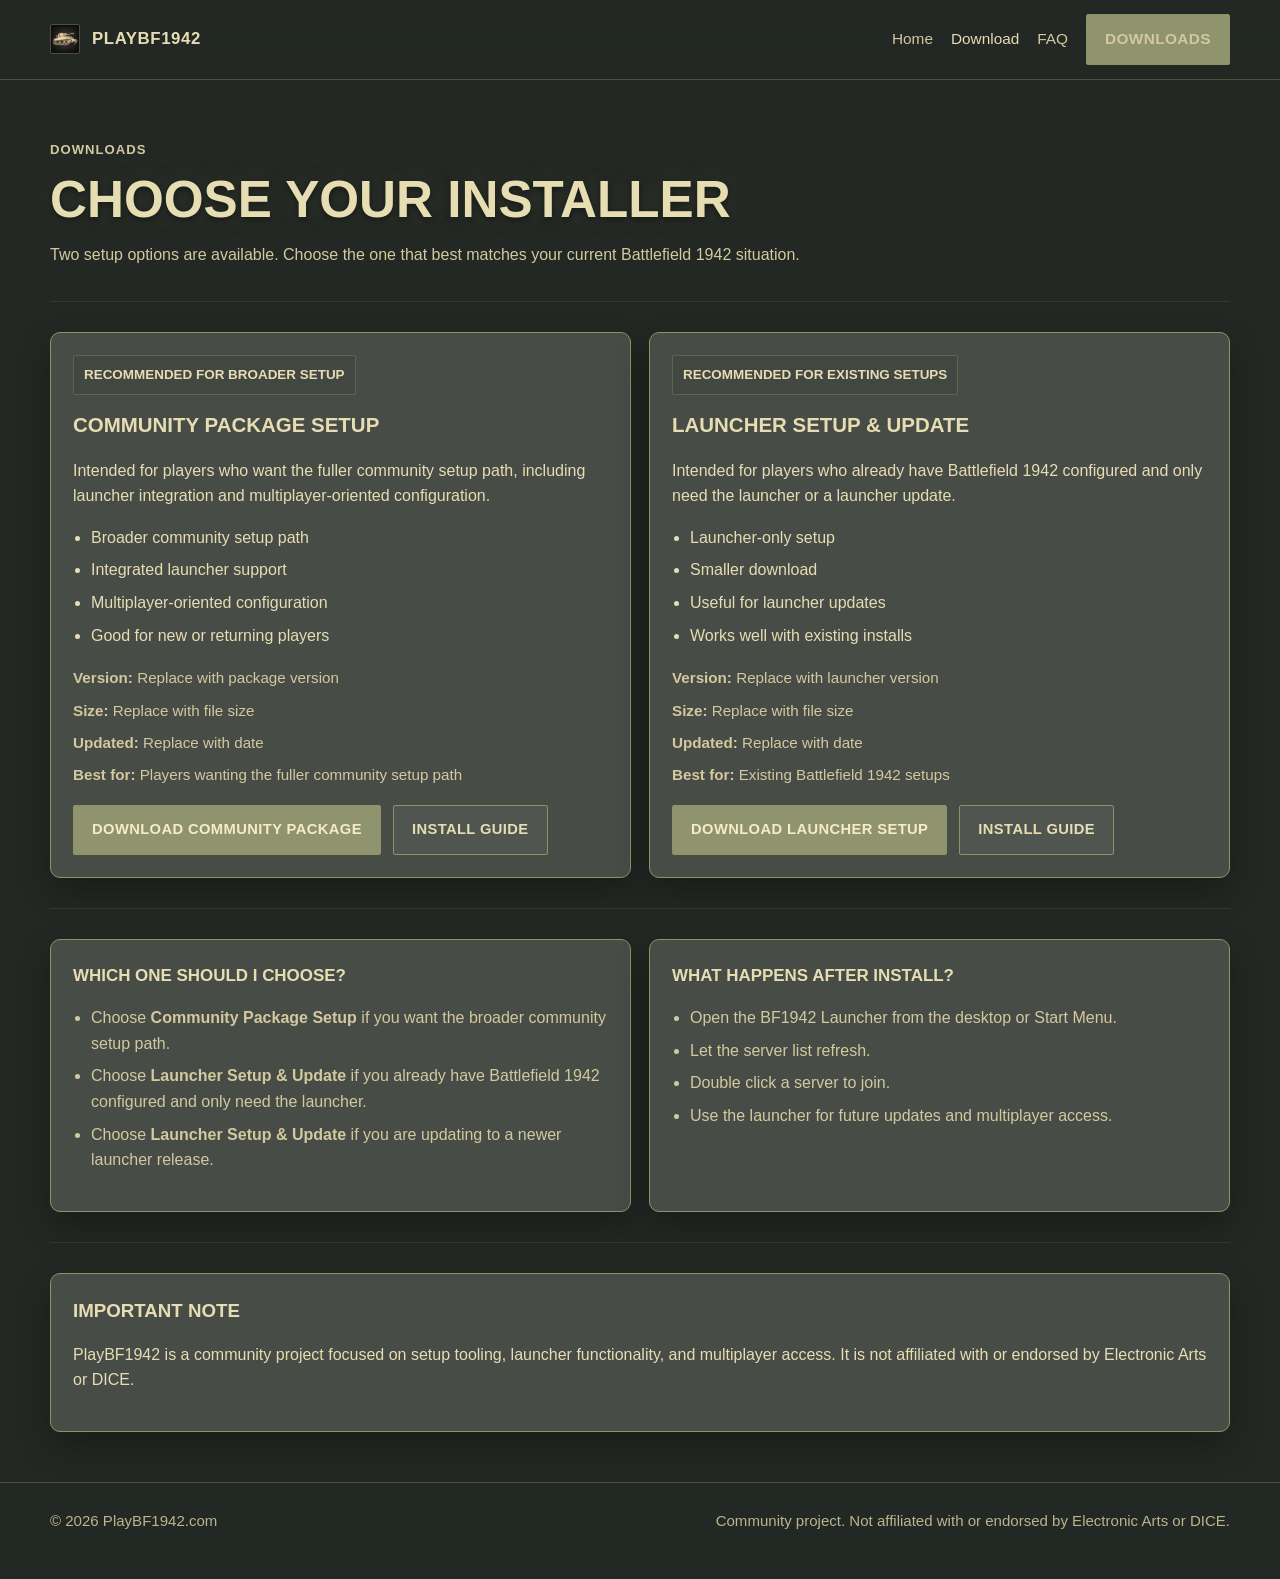
==== download.html @ aab13c07 "Update download page for launcher setup and descriptions" ====
<!DOCTYPE html>
<html lang="en">
<head>
  <meta charset="UTF-8" />
  <meta name="viewport" content="width=device-width, initial-scale=1.0" />
  <title>Downloads - PlayBF1942</title>
  <meta
    name="description"
    content="Download the PlayBF1942 Community Package Setup or Launcher Setup & Update."
  />
  <link rel="stylesheet" href="styles.css" />
</head>
<body>
  <header class="site-header">
    <div class="container header-inner">
      <a class="brand" href="index.html">
        <img src="images/launcher-icon.png" alt="BF1942 Launcher Icon" />
        <span>PlayBF1942</span>
      </a>

      <nav class="nav-links">
        <a href="index.html">Home</a>
        <a class="active" href="download.html">Download</a>
        <a href="faq.html">FAQ</a>
        <a class="btn btn-primary" href="download.html">Downloads</a>
      </nav>
    </div>
  </header>

  <main class="container">
    <section class="page-header">
      <span class="eyebrow">Downloads</span>
      <h1>Choose your installer</h1>
      <p class="lead">
        Two setup options are available. Choose the one that best matches your current Battlefield 1942 situation.
      </p>
    </section>

    <section class="download-grid">
      <article class="download-card">
        <span class="badge">Recommended for broader setup</span>
        <h2>Community Package Setup</h2>
        <p>
          Intended for players who want the fuller community setup path, including launcher integration and multiplayer-oriented configuration.
        </p>

        <ul class="list">
          <li>Broader community setup path</li>
          <li>Integrated launcher support</li>
          <li>Multiplayer-oriented configuration</li>
          <li>Good for new or returning players</li>
        </ul>

        <div class="meta">
          <div><strong>Version:</strong> Replace with package version</div>
          <div><strong>Size:</strong> Replace with file size</div>
          <div><strong>Updated:</strong> Replace with date</div>
          <div><strong>Best for:</strong> Players wanting the fuller community setup path</div>
        </div>

        <div class="card-actions">
          <a class="btn btn-primary" href="https://example.com/community-package.exe">Download Community Package</a>
          <a class="btn btn-secondary" href="faq.html">Install Guide</a>
        </div>
      </article>

      <article class="download-card">
        <span class="badge">Recommended for existing setups</span>
        <h2>Launcher Setup &amp; Update</h2>
        <p>
          Intended for players who already have Battlefield 1942 configured and only need the launcher or a launcher update.
        </p>

        <ul class="list">
          <li>Launcher-only setup</li>
          <li>Smaller download</li>
          <li>Useful for launcher updates</li>
          <li>Works well with existing installs</li>
        </ul>

        <div class="meta">
          <div><strong>Version:</strong> Replace with launcher version</div>
          <div><strong>Size:</strong> Replace with file size</div>
          <div><strong>Updated:</strong> Replace with date</div>
          <div><strong>Best for:</strong> Existing Battlefield 1942 setups</div>
        </div>

        <div class="card-actions">
          <a class="btn btn-primary" href="https://example.com/launcher-setup.exe">Download Launcher Setup</a>
          <a class="btn btn-secondary" href="faq.html">Install Guide</a>
        </div>
      </article>
    </section>

    <section class="info-grid">
      <article class="info-card">
        <h3>Which one should I choose?</h3>
        <ul>
          <li>Choose <strong>Community Package Setup</strong> if you want the broader community setup path.</li>
          <li>Choose <strong>Launcher Setup &amp; Update</strong> if you already have Battlefield 1942 configured and only need the launcher.</li>
          <li>Choose <strong>Launcher Setup &amp; Update</strong> if you are updating to a newer launcher release.</li>
        </ul>
      </article>

      <article class="info-card">
        <h3>What happens after install?</h3>
        <ul>
          <li>Open the BF1942 Launcher from the desktop or Start Menu.</li>
          <li>Let the server list refresh.</li>
          <li>Double click a server to join.</li>
          <li>Use the launcher for future updates and multiplayer access.</li>
        </ul>
      </article>
    </section>

    <section>
      <div class="callout">
        <h3>Important note</h3>
        <p>
          PlayBF1942 is a community project focused on setup tooling, launcher functionality, and multiplayer access.
          It is not affiliated with or endorsed by Electronic Arts or DICE.
        </p>
      </div>
    </section>
  </main>

  <footer class="site-footer">
    <div class="container footer-inner">
      <div>© 2026 PlayBF1942.com</div>
      <div>Community project. Not affiliated with or endorsed by Electronic Arts or DICE.</div>
    </div>
  </footer>
</body>
</html>
---- styles.css ----
:root {
  --bg: #2f3430;
  --bg-deep: #232824;
  --bg-overlay: rgba(35, 40, 36, 0.9);

  --panel: #4a4f49;
  --panel-2: #535851;
  --panel-3: #434842;

  --border: #8d9364;
  --border-soft: rgba(141, 147, 100, 0.38);

  --text: #e7ddb3;
  --text-soft: #d3c99f;
  --text-dim: #bdb38d;

  --accent: #8f946f;
  --accent-hover: #a2a783;
  --accent-2: #6d7256;

  --button-text: #f5ecc5;

  --success: #95a27a;
  --warning: #b6a06a;

  --shadow: 0 14px 34px rgba(0, 0, 0, 0.28);
  --radius: 10px;
  --radius-sm: 6px;
  --max-width: 1180px;
  --transition: 0.18s ease;
}

* {
  box-sizing: border-box;
}

html {
  scroll-behavior: smooth;
}

body {
  margin: 0;
  font-family: Arial, Helvetica, sans-serif;
  color: var(--text);
  background: linear-gradient(rgba(35, 40, 36, 0.95), rgba(35, 40, 36, 0.95)), var(--bg-deep);
  line-height: 1.6;
}

body.home-page {
  background:
    linear-gradient(rgba(35, 40, 36, 0.82), rgba(35, 40, 36, 0.9)),
    url("images/gameplay.jpg") center top / cover fixed no-repeat,
    var(--bg-deep);
}

a {
  color: inherit;
  text-decoration: none;
}

img {
  max-width: 100%;
  display: block;
}

.container {
  width: min(calc(100% - 32px), var(--max-width));
  margin: 0 auto;
}

.site-header {
  position: sticky;
  top: 0;
  z-index: 100;
  background: linear-gradient(
    180deg,
    rgba(35, 40, 36, 0.98),
    rgba(35, 40, 36, 0.92)
  );
  border-bottom: 1px solid var(--border-soft);
  backdrop-filter: blur(10px);
}

.header-inner {
  display: flex;
  align-items: center;
  justify-content: space-between;
  gap: 18px;
  padding: 14px 0;
}

.brand {
  display: flex;
  align-items: center;
  gap: 12px;
  font-weight: 800;
  font-size: 1.05rem;
  letter-spacing: 0.6px;
  text-transform: uppercase;
}

.brand img {
  height: 30px;
  width: auto;
  border: 1px solid var(--border-soft);
  border-radius: 2px;
}

.nav-links {
  display: flex;
  align-items: center;
  gap: 18px;
  flex-wrap: wrap;
}

.nav-links a {
  color: var(--text-soft);
  font-size: 0.96rem;
}

.nav-links a:hover,
.nav-links a.active {
  color: var(--text);
}

.btn {
  display: inline-block;
  padding: 12px 18px;
  border: 1px solid var(--border);
  border-radius: 2px;
  font-weight: 700;
  transition: var(--transition);
  cursor: pointer;
  text-transform: uppercase;
  letter-spacing: 0.4px;
  font-size: 0.92rem;
}

.btn:hover {
  transform: translateY(-1px);
}

.btn-primary {
  background: var(--accent);
  color: var(--button-text);
}

.btn-primary:hover {
  background: var(--accent-hover);
}

.btn-secondary {
  background: rgba(83, 88, 81, 0.84);
  color: var(--text);
}

.btn-secondary:hover {
  background: rgba(94, 100, 92, 0.96);
}

.hero {
  padding: 72px 0 40px;
}

.hero-grid {
  display: grid;
  grid-template-columns: 1.15fr 0.85fr;
  gap: 28px;
  align-items: center;
}

.eyebrow {
  display: inline-block;
  margin-bottom: 14px;
  color: var(--text-soft);
  font-weight: 700;
  font-size: 0.82rem;
  letter-spacing: 1px;
  text-transform: uppercase;
}

h1 {
  margin: 0 0 16px;
  font-size: clamp(2.5rem, 5vw, 4.5rem);
  line-height: 1.02;
  text-transform: uppercase;
  text-shadow:
    0 2px 6px rgba(0, 0, 0, 0.45),
    0 0 30px rgba(180, 170, 120, 0.12);
}

.hero p,
.lead,
.section-copy,
.card p,
.info-card p,
.info-card ul,
.faq-item p,
.faq-item ul,
.step p {
  color: var(--text-soft);
}

.hero p {
  margin: 0 0 24px;
  font-size: 1.05rem;
  max-width: 720px;
}

.hero-actions,
.card-actions {
  display: flex;
  flex-wrap: wrap;
  gap: 12px;
}

.hero-actions {
  margin-bottom: 22px;
}

.hero-meta {
  display: flex;
  flex-wrap: wrap;
  gap: 18px;
  color: var(--text-soft);
  font-size: 0.94rem;
}

.panel,
.feature-card,
.step,
.download-card,
.info-card,
.faq-item,
.callout,
.screenshot-card {
  background: rgba(74, 79, 73, 0.95);
  border: 1px solid var(--border);
  border-radius: var(--radius);
  box-shadow: var(--shadow);
}

.panel {
  padding: 18px;
}

.launcher-preview {
  aspect-ratio: 16 / 10;
  border-radius: var(--radius-sm);
  border: 1px solid var(--border-soft);
  background:
    linear-gradient(rgba(0, 0, 0, 0.08), rgba(0, 0, 0, 0.16)),
    url("images/launcher-screenshot.jpg") center / cover no-repeat,
    var(--panel-3);
  display: flex;
  align-items: flex-end;
  padding: 14px;
}

.preview-badge {
  background: rgba(47, 52, 48, 0.92);
  border: 1px solid var(--border);
  padding: 8px 12px;
  border-radius: 2px;
  font-weight: 700;
  font-size: 0.9rem;
  text-transform: uppercase;
}

.hero-stats {
  display: grid;
  grid-template-columns: 1fr 1fr;
  gap: 12px;
  margin-top: 14px;
}

.mini-stat {
  background: rgba(67, 72, 66, 0.92);
  border: 1px solid var(--border-soft);
  border-radius: var(--radius-sm);
  padding: 14px;
}

.mini-stat strong {
  display: block;
  margin-bottom: 4px;
  font-size: 1.02rem;
}

section {
  padding: 30px 0;
}

.section-title {
  margin: 0 0 10px;
  font-size: 2rem;
  text-transform: uppercase;
}

.section-copy {
  margin: 0 0 24px;
  max-width: 800px;
}

.features-grid,
.steps-grid,
.download-grid,
.info-grid,
.screenshot-grid,
.cta-grid {
  display: grid;
  gap: 18px;
}

.features-grid {
  grid-template-columns: repeat(3, 1fr);
}

.steps-grid {
  grid-template-columns: repeat(4, 1fr);
}

.download-grid,
.info-grid,
.cta-grid,
.screenshot-grid {
  grid-template-columns: 1fr 1fr;
}

section {
  padding: 30px 0;
}

section + section {
  border-top: 1px solid rgba(141, 147, 100, 0.16);
}

.feature-card,
.step,
.download-card,
.info-card,
.screenshot-card,
.callout {
  padding: 22px;
}

.feature-card h3,
.step h3,
.download-card h2,
.info-card h3,
.faq-item h2,
.callout h3,
.screenshot-card h3 {
  margin: 0 0 10px;
  text-transform: uppercase;
}

.feature-card h3,
.step h3,
.info-card h3,
.screenshot-card h3 {
  font-size: 1.06rem;
}

.feature-card,
.callout,
.download-card {
  transition: transform 0.18s ease, border-color 0.18s ease, box-shadow 0.18s ease;
}

.feature-card:hover,
.callout:hover,
.download-card:hover {
  transform: translateY(-4px);
  border-color: #a2a783;
}

.download-card h2,
.faq-item h2 {
  font-size: 1.28rem;
}

.list,
.info-card ul,
.faq-item ul {
  padding-left: 18px;
}

.list li,
.info-card li,
.faq-item li {
  margin-bottom: 7px;
}

.step-number {
  width: 38px;
  height: 38px;
  display: inline-flex;
  align-items: center;
  justify-content: center;
  border: 1px solid var(--border);
  background: var(--accent);
  color: var(--button-text);
  font-weight: 800;
  margin-bottom: 12px;
}

.badge {
  display: inline-block;
  margin-bottom: 14px;
  background: rgba(67, 72, 66, 0.94);
  border: 1px solid var(--border-soft);
  color: var(--text);
  padding: 8px 10px;
  font-size: 0.84rem;
  font-weight: 700;
  border-radius: 2px;
  text-transform: uppercase;
}

.faq-list {
  display: grid;
  gap: 14px;
  padding: 24px 0 10px;
}

.faq-item {
  background: rgba(74, 79, 73, 0.96);
  border: 1px solid var(--border);
  border-radius: var(--radius);
  box-shadow: var(--shadow);
  overflow: hidden;
  padding: 0;
}

.faq-item details {
  width: 100%;
}

.faq-item summary {
  list-style: none;
  cursor: pointer;
  padding: 20px 22px;
  font-size: 1.15rem;
  font-weight: 800;
  text-transform: uppercase;
  color: var(--text);
  display: flex;
  align-items: center;
  justify-content: space-between;
  gap: 16px;
  transition: background 0.18s ease;
}

.faq-item summary:hover {
  background: rgba(83, 88, 81, 0.38);
}

.faq-item summary::-webkit-details-marker {
  display: none;
}

.faq-item summary::after {
  content: "+";
  font-size: 1.4rem;
  line-height: 1;
  color: var(--text-soft);
  flex-shrink: 0;
}

.faq-item details[open] summary::after {
  content: "–";
}

.faq-answer {
  padding: 0 22px 22px;
  color: var(--text-soft);
  border-top: 1px solid var(--border-soft);
}

.faq-answer p,
.faq-answer ul {
  margin: 16px 0 0;
}

.faq-answer ul {
  padding-left: 20px;
}

.faq-answer li {
  margin-bottom: 8px;
}

.faq-answer strong {
  color: var(--text);
}

.meta {
  display: grid;
  gap: 8px;
  margin: 18px 0;
  color: var(--text-soft);
  font-size: 0.95rem;
}

.page-header {
  padding: 56px 0 18px;
}

.page-header h1 {
  font-size: clamp(2.2rem, 4vw, 3.9rem);
}

.screenshot-frame {
  aspect-ratio: 16 / 10;
  border-radius: var(--radius-sm);
  border: 1px solid var(--border-soft);
  background: var(--panel-3) center / cover no-repeat;
  margin-bottom: 14px;
}

.screenshot-frame.launcher {
  background-image: url("images/launcher-screenshot.jpg");
}

.screenshot-frame.gameplay {
  background-image: url("images/gameplay.jpg");
}

.faq-list {
  display: grid;
  gap: 16px;
  padding: 24px 0 10px;
}

.site-footer {
  margin-top: 20px;
  padding: 26px 0 46px;
  border-top: 1px solid var(--border-soft);
  background: rgba(35, 40, 36, 0.88);
  color: var(--text-dim);
  font-size: 0.94rem;
}

.footer-inner {
  display: flex;
  justify-content: space-between;
  gap: 16px;
  flex-wrap: wrap;
}

@media (max-width: 980px) {
  .hero-grid,
  .features-grid,
  .steps-grid,
  .download-grid,
  .info-grid,
  .cta-grid,
  .screenshot-grid {
    grid-template-columns: 1fr;
  }

  .hero {
    padding-top: 48px;
  }
}

@media (max-width: 720px) {
  .header-inner {
    flex-direction: column;
    align-items: flex-start;
  }

  .hero-meta,
  .hero-stats {
    grid-template-columns: 1fr;
  }

  .hero-meta {
    flex-direction: column;
    gap: 8px;
  }
}
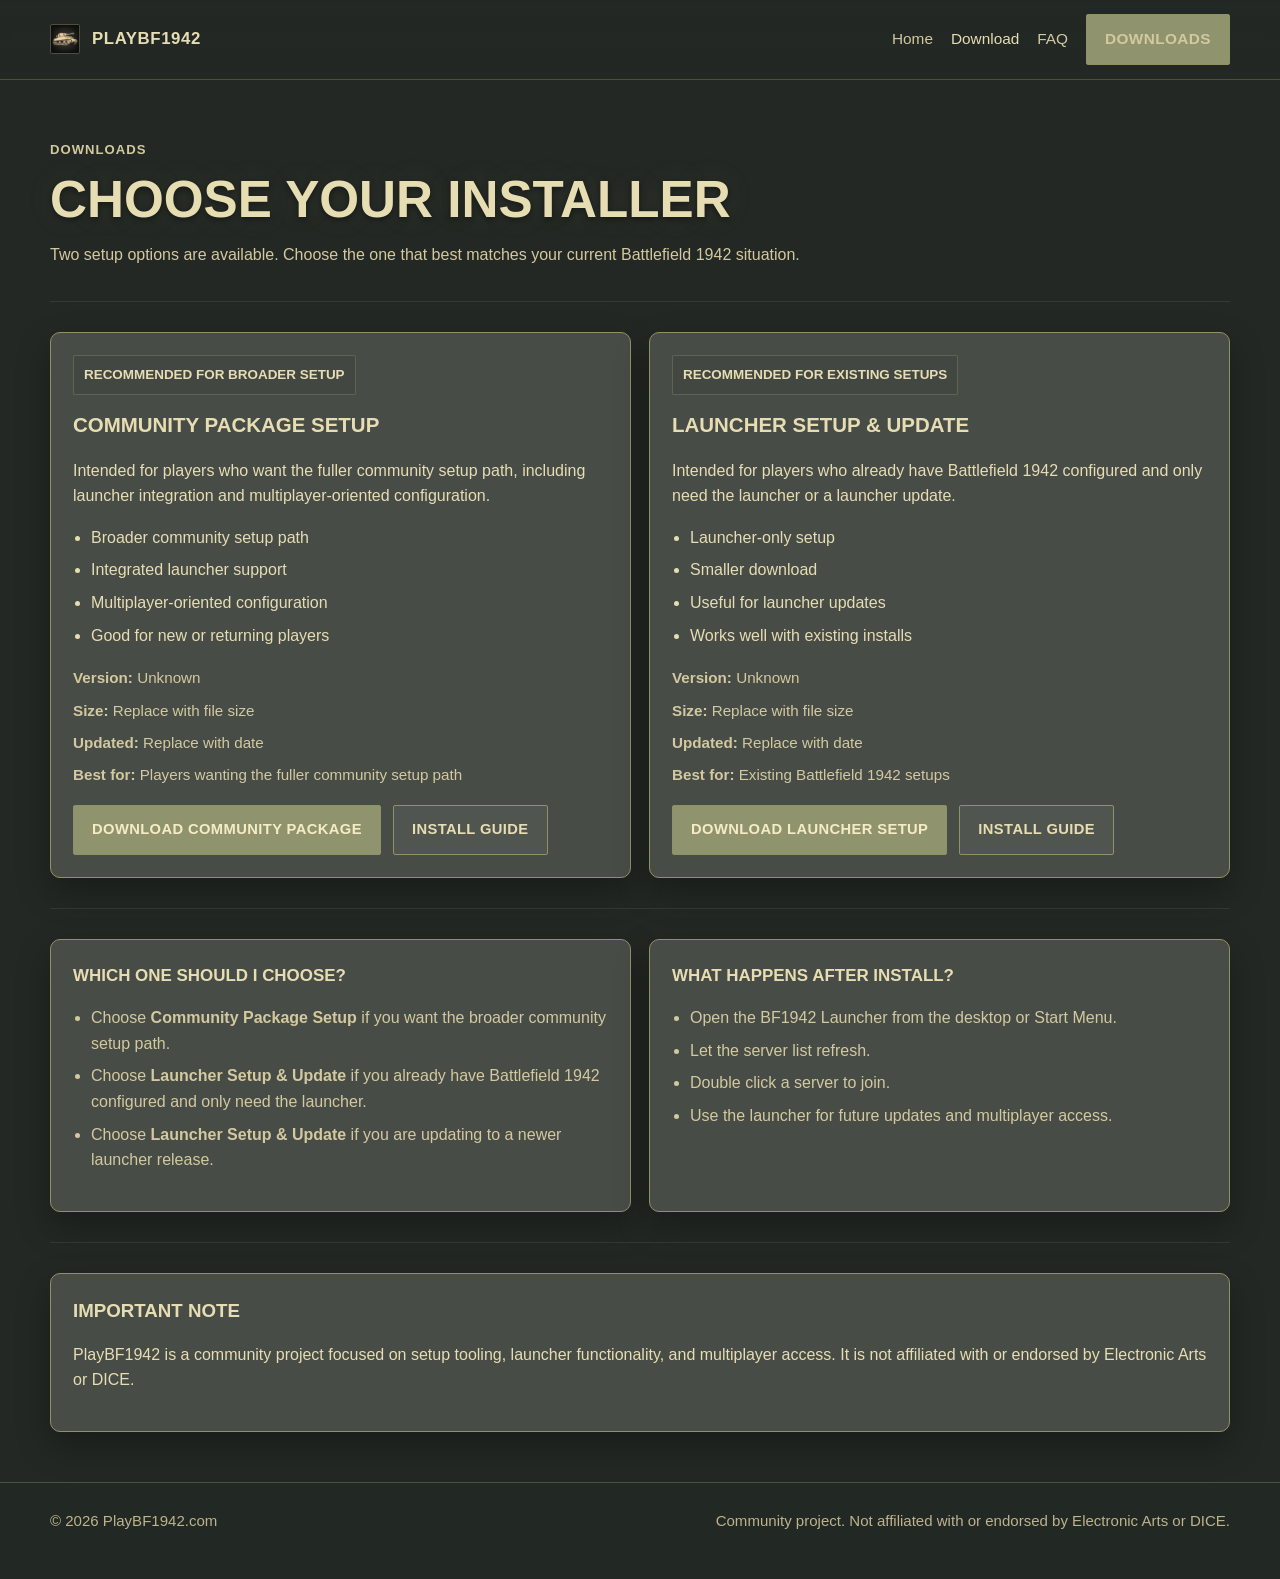
==== commit ccdb7450: "Update version display to load dynamically from JSON" ====
--- a/download.html
+++ b/download.html
@@ -52,7 +52,7 @@
         </ul>
 
         <div class="meta">
-          <div><strong>Version:</strong> Replace with package version</div>
+          <div><strong>Version:</strong> <span id="community-version">Loading...</span></div>
           <div><strong>Size:</strong> Replace with file size</div>
           <div><strong>Updated:</strong> Replace with date</div>
           <div><strong>Best for:</strong> Players wanting the fuller community setup path</div>
@@ -79,7 +79,7 @@
         </ul>
 
         <div class="meta">
-          <div><strong>Version:</strong> Replace with launcher version</div>
+          <div><strong>Version:</strong> <span id="launcher-version">Loading...</span></div>
           <div><strong>Size:</strong> Replace with file size</div>
           <div><strong>Updated:</strong> Replace with date</div>
           <div><strong>Best for:</strong> Existing Battlefield 1942 setups</div>
@@ -130,5 +130,35 @@
       <div>Community project. Not affiliated with or endorsed by Electronic Arts or DICE.</div>
     </div>
   </footer>
+
+  <script>
+async function loadLauncherVersion() {
+  try {
+    const response = await fetch("launcher-version.json?t=" + Date.now(), {
+      cache: "no-store"
+    });
+
+    if (!response.ok) {
+      throw new Error("Failed to fetch version");
+    }
+
+    const data = await response.json();
+
+    const version = data.version || "Unknown";
+
+    const launcherEl = document.getElementById("launcher-version");
+    const communityEl = document.getElementById("community-version");
+
+    if (launcherEl) launcherEl.textContent = version;
+    if (communityEl) communityEl.textContent = version;
+
+  } catch (error) {
+    console.error("Version fetch failed:", error);
+  }
+}
+
+loadLauncherVersion();
+</script>
+  
 </body>
 </html>
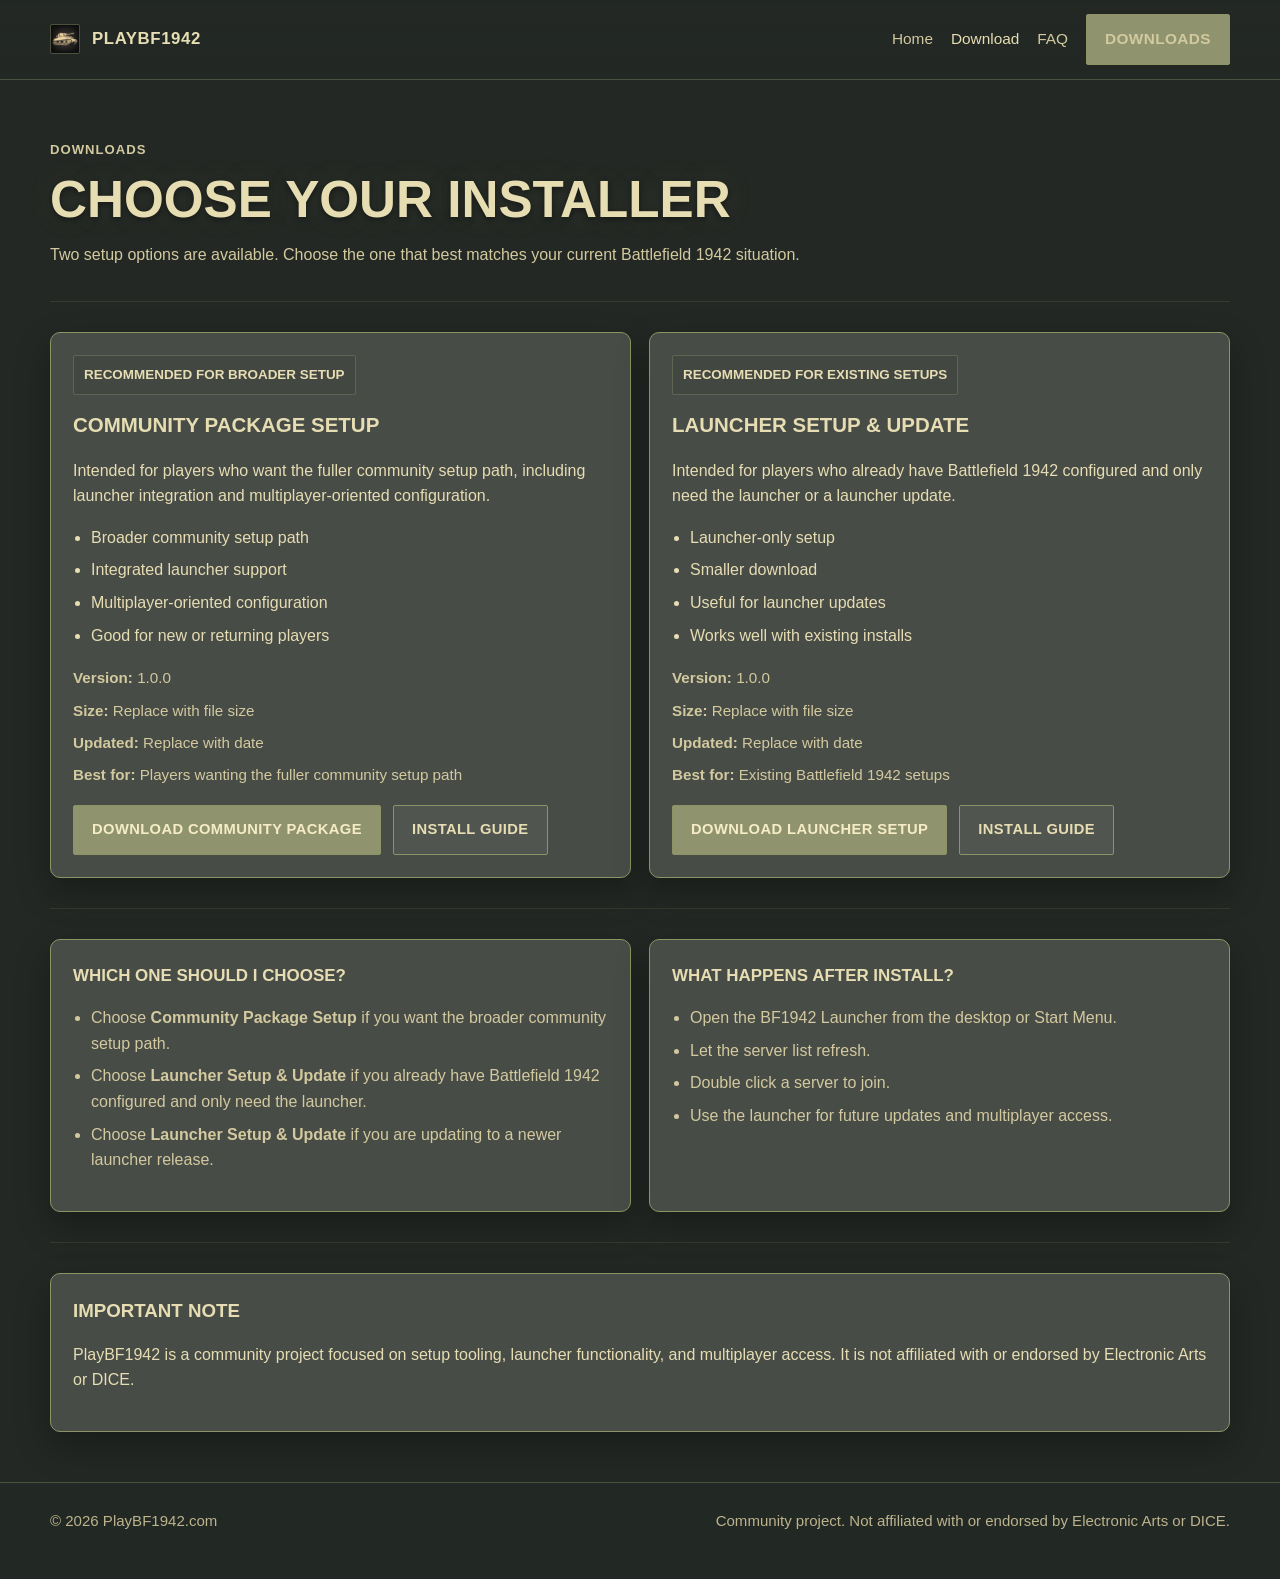
==== commit 2cc2adfc: "Update version fetching logic in download.html" ====
--- a/download.html
+++ b/download.html
@@ -131,7 +131,7 @@
     </div>
   </footer>
 
-  <script>
+<script>
 async function loadLauncherVersion() {
   try {
     const response = await fetch("launcher-version.json?t=" + Date.now(), {
@@ -144,7 +144,7 @@
 
     const data = await response.json();
 
-    const version = data.version || "Unknown";
+    const version = data.launcherVersion || "Unknown";
 
     const launcherEl = document.getElementById("launcher-version");
     const communityEl = document.getElementById("community-version");
@@ -154,6 +154,12 @@
 
   } catch (error) {
     console.error("Version fetch failed:", error);
+
+    const launcherEl = document.getElementById("launcher-version");
+    const communityEl = document.getElementById("community-version");
+
+    if (launcherEl) launcherEl.textContent = "Unknown";
+    if (communityEl) communityEl.textContent = "Unknown";
   }
 }
 
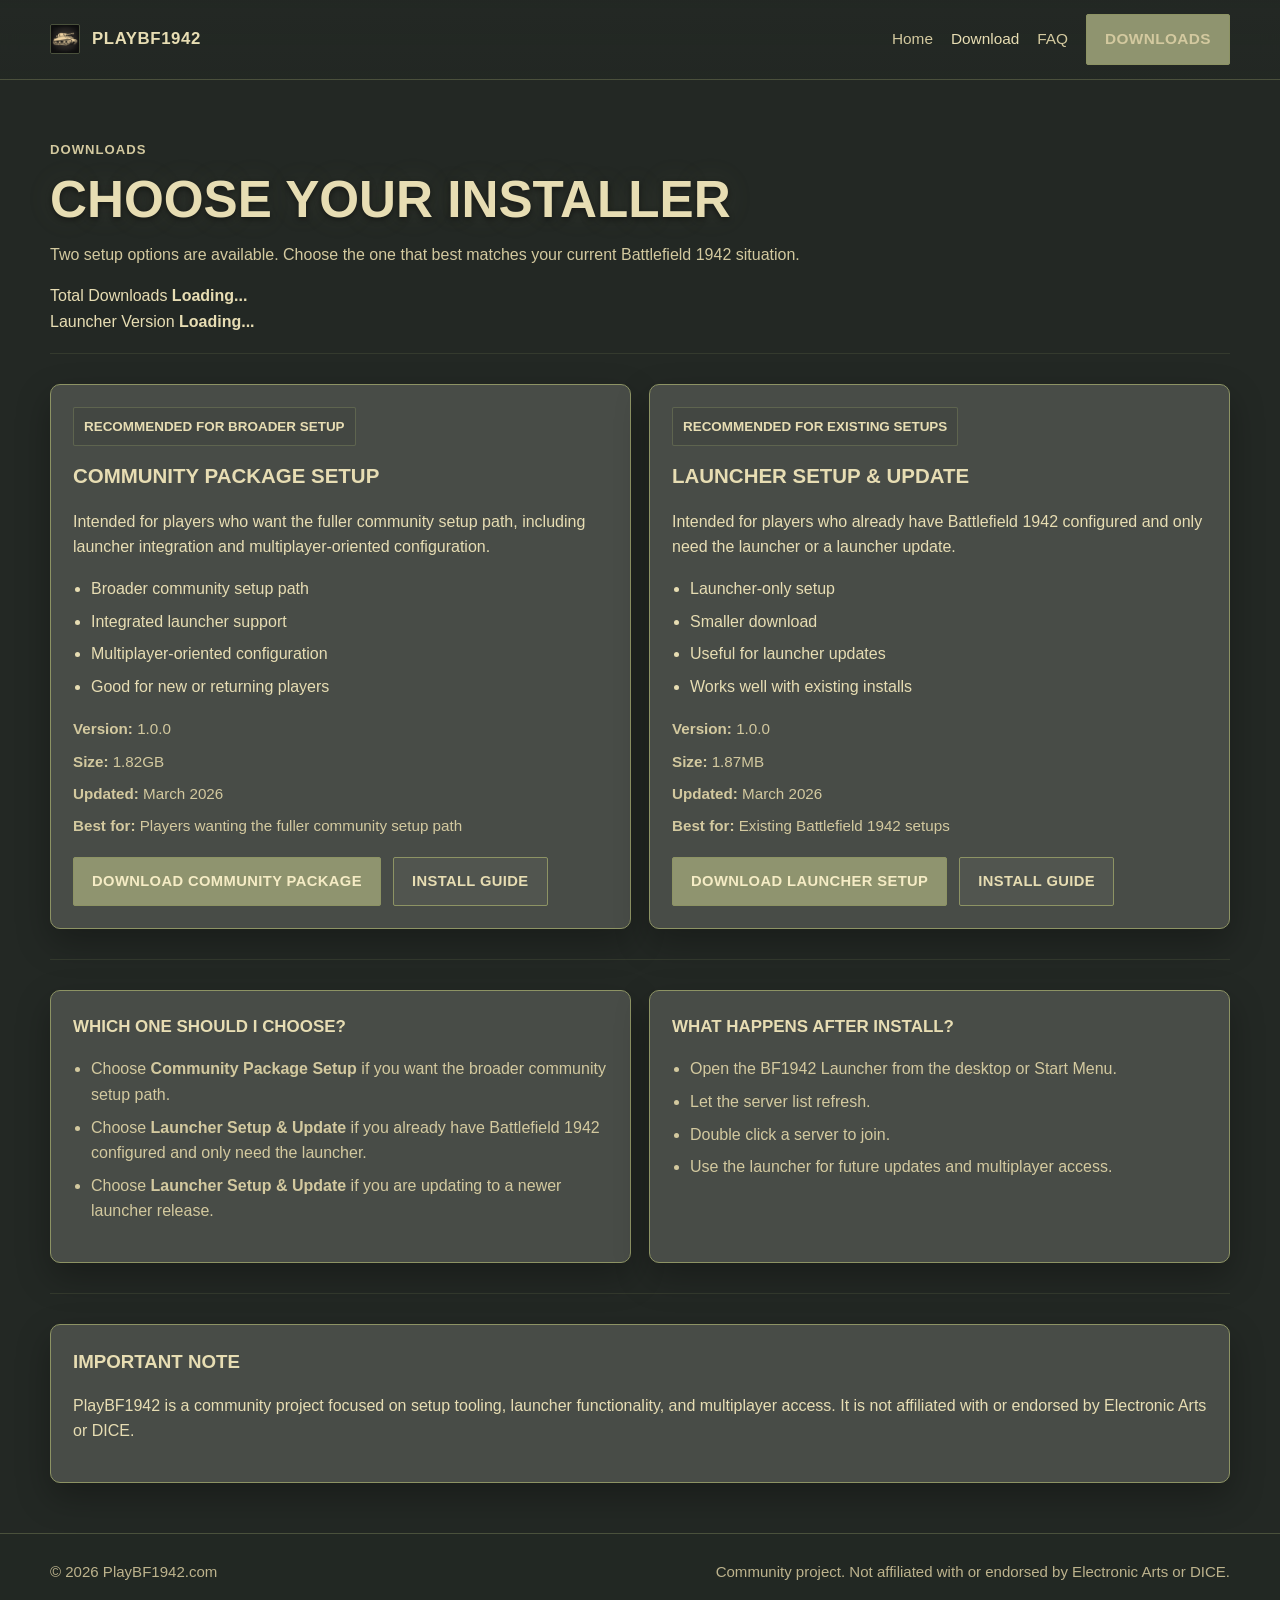
==== commit cb136cfc: "Enhance download section with additional metadata Updated download section to include launcher versi" ====
--- a/download.html
+++ b/download.html
@@ -34,6 +34,19 @@
       <p class="lead">
         Two setup options are available. Choose the one that best matches your current Battlefield 1942 situation.
       </p>
+
+        <div class="download-meta-strip">
+    <div class="download-meta-item">
+      <span class="download-meta-label">Total Downloads</span>
+      <strong id="download-count">Loading...</strong>
+    </div>
+
+    <div class="download-meta-item">
+      <span class="download-meta-label">Launcher Version</span>
+      <strong id="launcher-version-display">Loading...</strong>
+    </div>
+  </div>
+      
     </section>
 
     <section class="download-grid">
@@ -53,13 +66,13 @@
 
         <div class="meta">
           <div><strong>Version:</strong> <span id="community-version">Loading...</span></div>
-          <div><strong>Size:</strong> Replace with file size</div>
-          <div><strong>Updated:</strong> Replace with date</div>
+          <div><strong>Size:</strong> 1.82GB</div>
+          <div><strong>Updated:</strong> March 2026</div>
           <div><strong>Best for:</strong> Players wanting the fuller community setup path</div>
         </div>
 
         <div class="card-actions">
-          <a class="btn btn-primary" href="https://example.com/community-package.exe">Download Community Package</a>
+          <a class="btn btn-primary" href="https://github.com/TheHogSqueezer/playbf1942-downloads/releases/latest/download/BF1942CommunityPackageSetup.exe">Download Community Package</a>
           <a class="btn btn-secondary" href="faq.html">Install Guide</a>
         </div>
       </article>
@@ -80,13 +93,13 @@
 
         <div class="meta">
           <div><strong>Version:</strong> <span id="launcher-version">Loading...</span></div>
-          <div><strong>Size:</strong> Replace with file size</div>
-          <div><strong>Updated:</strong> Replace with date</div>
+          <div><strong>Size:</strong> 1.87MB</div>
+          <div><strong>Updated:</strong> March 2026</div>
           <div><strong>Best for:</strong> Existing Battlefield 1942 setups</div>
         </div>
 
         <div class="card-actions">
-          <a class="btn btn-primary" href="https://example.com/launcher-setup.exe">Download Launcher Setup</a>
+          <a class="btn btn-primary" href="https://github.com/TheHogSqueezer/playbf1942-downloads/releases/latest/download/BF1942LauncherSetup.exe">Download Launcher Setup</a>
           <a class="btn btn-secondary" href="faq.html">Install Guide</a>
         </div>
       </article>
@@ -165,6 +178,40 @@
 
 loadLauncherVersion();
 </script>
+
+<script>
+async function loadDownloadStats() {
+  try {
+    const response = await fetch(
+      "https://api.github.com/repos/TheHogSqueezer/playbf1942-downloads/releases/latest"
+    );
+
+    if (!response.ok) {
+      throw new Error("Failed to fetch release data");
+    }
+
+    const data = await response.json();
+
+    let total = 0;
+
+    if (data.assets && data.assets.length > 0) {
+      data.assets.forEach(asset => {
+        total += asset.download_count;
+      });
+    }
+
+    const el = document.getElementById("download-count");
+    if (el) {
+      el.textContent = total.toLocaleString();
+    }
+
+  } catch (err) {
+    console.error("Download stat error:", err);
+  }
+}
+
+loadDownloadStats();
+</script>
   
 </body>
 </html>
--- a/styles.css
+++ b/styles.css
@@ -327,6 +327,30 @@
   grid-template-columns: 1fr 1fr;
 }
 
+.download-stats {
+  margin: 20px 0 32px;
+  padding: 16px 22px;
+  background: rgba(74, 79, 73, 0.92);
+  border: 1px solid var(--border);
+  border-radius: var(--radius);
+  display: inline-flex;
+  align-items: center;
+  gap: 12px;
+}
+
+.stat-label {
+  font-size: 0.85rem;
+  text-transform: uppercase;
+  letter-spacing: 0.08em;
+  color: var(--text-soft);
+}
+
+.stat-value {
+  font-size: 1.6rem;
+  font-weight: 700;
+  color: var(--text);
+}
+
 section {
   padding: 30px 0;
 }
@@ -440,7 +464,8 @@
 .faq-item summary {
   list-style: none;
   cursor: pointer;
-  padding: 20px 22px;
+  padding: 20px 26px;
+  padding-left: 30px;
   font-size: 1.15rem;
   font-weight: 800;
   text-transform: uppercase;
@@ -473,7 +498,8 @@
 }
 
 .faq-answer {
-  padding: 0 22px 22px;
+  padding: 0 26px 22px;
+  margin-top: 14px;
   color: var(--text-soft);
   border-top: 1px solid var(--border-soft);
 }
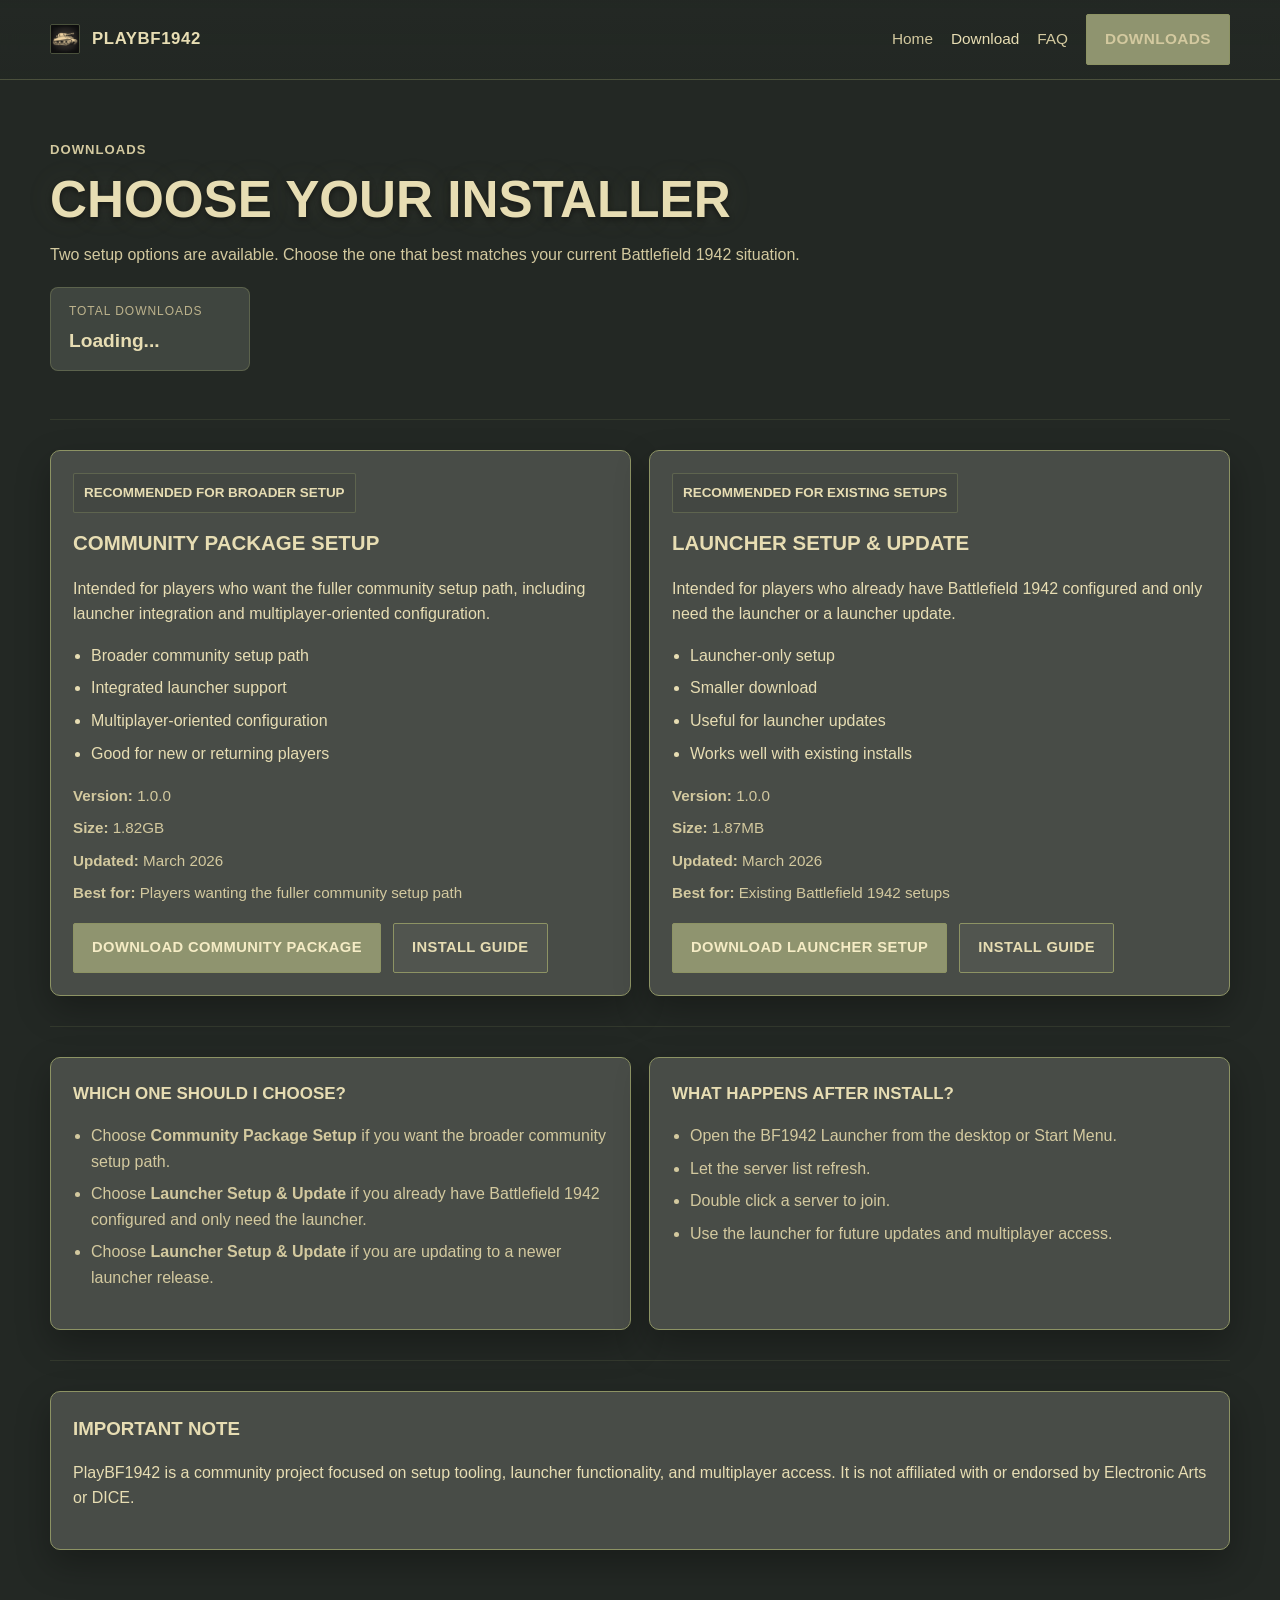
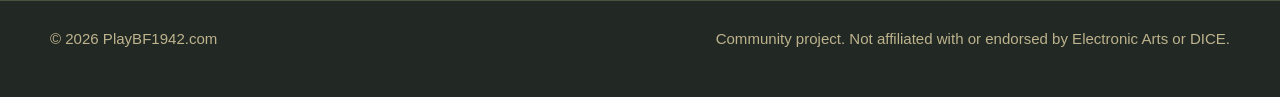
==== commit 98b8980f: "Remove colon from 'Total Downloads' label" ====
--- a/download.html
+++ b/download.html
@@ -40,12 +40,6 @@
       <span class="download-meta-label">Total Downloads</span>
       <strong id="download-count">Loading...</strong>
     </div>
-
-    <div class="download-meta-item">
-      <span class="download-meta-label">Launcher Version</span>
-      <strong id="launcher-version-display">Loading...</strong>
-    </div>
-  </div>
       
     </section>
 
--- a/styles.css
+++ b/styles.css
@@ -224,6 +224,31 @@
   gap: 18px;
   color: var(--text-soft);
   font-size: 0.94rem;
+}
+
+.hero-live-stat {
+  display: inline-flex;
+  flex-direction: column;
+  gap: 4px;
+  margin: 0 0 20px;
+  padding: 14px 18px;
+  background: rgba(74, 79, 73, 0.82);
+  border: 1px solid var(--border-soft);
+  border-radius: 8px;
+  box-shadow: var(--shadow);
+}
+
+.hero-live-label {
+  font-size: 0.78rem;
+  text-transform: uppercase;
+  letter-spacing: 0.08em;
+  color: var(--text-dim);
+}
+
+.hero-live-stat strong {
+  font-size: 2rem;
+  line-height: 1;
+  color: var(--text);
 }
 
 .panel,
@@ -327,30 +352,6 @@
   grid-template-columns: 1fr 1fr;
 }
 
-.download-stats {
-  margin: 20px 0 32px;
-  padding: 16px 22px;
-  background: rgba(74, 79, 73, 0.92);
-  border: 1px solid var(--border);
-  border-radius: var(--radius);
-  display: inline-flex;
-  align-items: center;
-  gap: 12px;
-}
-
-.stat-label {
-  font-size: 0.85rem;
-  text-transform: uppercase;
-  letter-spacing: 0.08em;
-  color: var(--text-soft);
-}
-
-.stat-value {
-  font-size: 1.6rem;
-  font-weight: 700;
-  color: var(--text);
-}
-
 section {
   padding: 30px 0;
 }
@@ -559,6 +560,35 @@
   padding: 24px 0 10px;
 }
 
+.download-meta-strip {
+  display: flex;
+  flex-wrap: wrap;
+  gap: 16px;
+  margin: 20px 0 30px;
+}
+
+.download-meta-item {
+  background: rgba(74, 79, 73, 0.75);
+  border: 1px solid var(--border-soft);
+  border-radius: 8px;
+  padding: 14px 18px;
+  min-width: 200px;
+}
+
+.download-meta-label {
+  display: block;
+  font-size: 0.75rem;
+  text-transform: uppercase;
+  letter-spacing: 0.08em;
+  color: var(--text-dim);
+  margin-bottom: 4px;
+}
+
+.download-meta-item strong {
+  font-size: 1.2rem;
+  color: var(--text);
+}
+
 .site-footer {
   margin-top: 20px;
   padding: 26px 0 46px;
